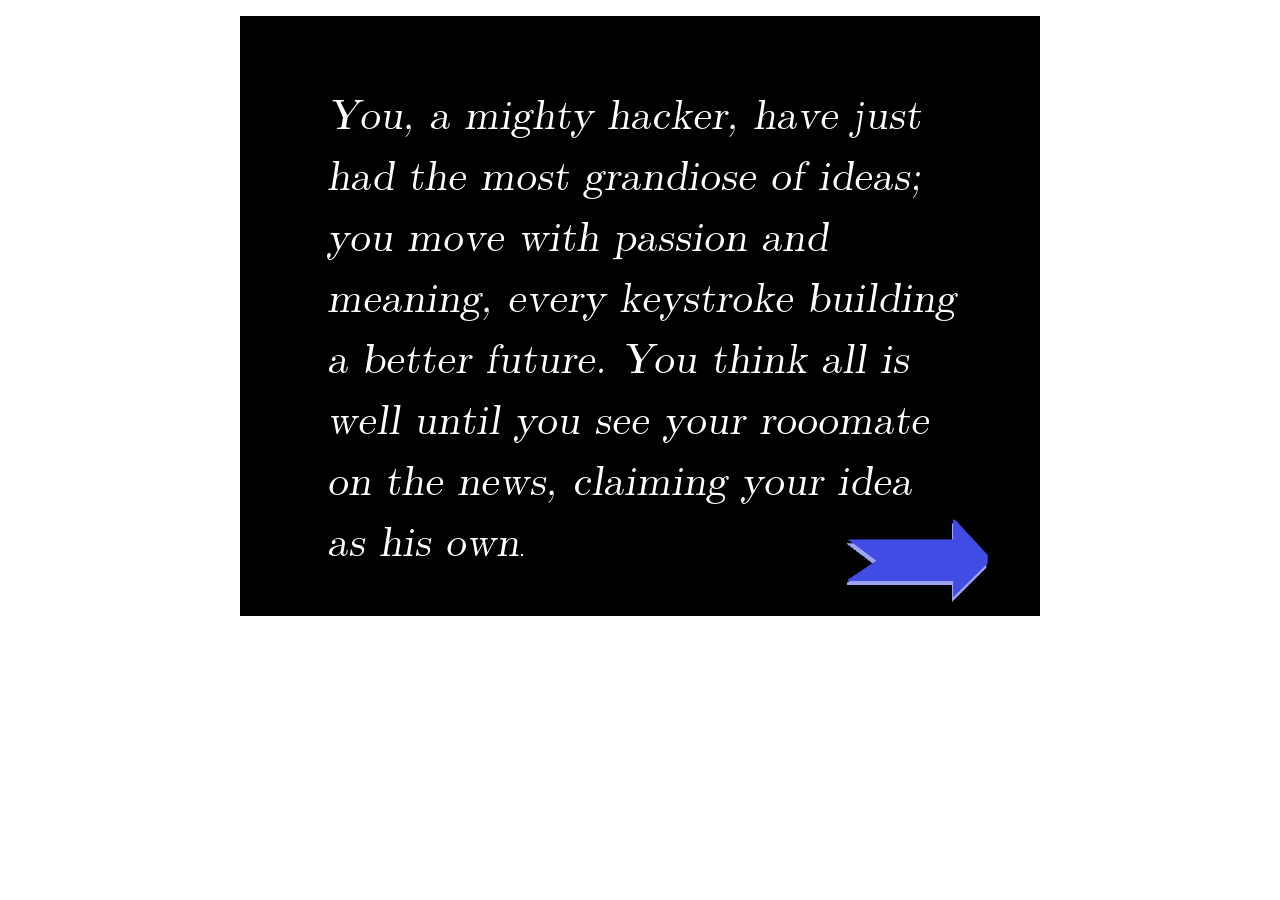
==== index.html @ 5ef8612f "Final touches on leaderboards" ====
<!doctype html>
<html>
    <head>
        <meta charset="UTF-8" />
        <title>Heroin Hero 2.0</title>
        <script src="//ajax.googleapis.com/ajax/libs/jquery/1.11.0/jquery.min.js"></script>
        <script src="assets/js/phaser.js"></script>
        <script src="assets/js/main.js"></script>
        <script src="//code.jquery.com/jquery-1.11.0.min.js"></script>
        <script>
            var Clay = Clay || {};
            Clay.gameKey = "chasethedragon";
            Clay.readyFunctions = [];
            Clay.ready = function( fn ) {
            Clay.readyFunctions.push( fn );
            };
            ( function() {
            var clay = document.createElement("script"); clay.async = true;
            clay.src = ( "https:" == document.location.protocol ? "https://" : "http://" ) + "clay.io/api/api.js";
            var tag = document.getElementsByTagName("script")[0]; tag.parentNode.insertBefore(clay, tag);
            } )();
            
        </script>
        <link rel="stylesheet" type="text/css" href="assets/css/main.css">
    </head>
    <body>
        <div id = "info">
            <ul id = "userinfo">
                <li><input type="label" id = "username" value = "Name:"></li>
                <li><input type="text" id = "name" /></li>
            <ul>
            <input type="button" value = "See Leaderboards!" id = "submit" />
        </div>
    </body>
</html>
---- assets/css/main.css ----
canvas {
    margin: auto;
    display: block;
    background: black;
}

ul li {
    list-style-type:none;
    display: inline;
}

#name {
    margin: auto;
    display: block;
    position: absolute;
    
    top: 290px;
    
}
#username {
    position: absolute;
    margin: auto;
    display: block;
    top: 290px;
    
}
#submit {
    position: absolute;
    margin: auto;
    display: block;
    top: 320px;
    
}
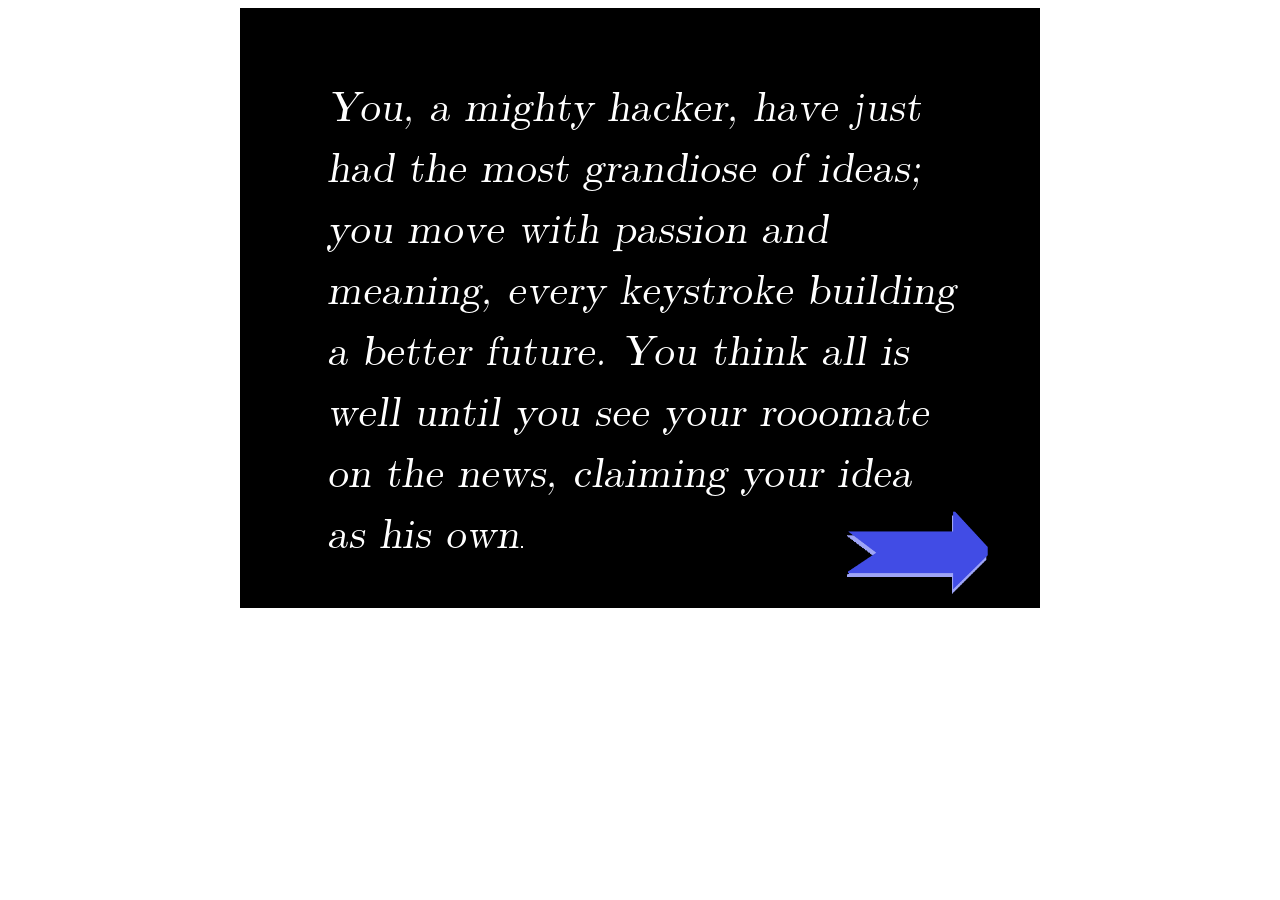
==== commit 505fced8: "Leaderboards should work" ====
--- a/index.html
+++ b/index.html
@@ -25,10 +25,14 @@
     </head>
     <body>
         <div id = "info">
+            <ul>
+                <li>Score:</li>
+                <li id = "score"></li>
+            </ul>
             <ul id = "userinfo">
-                <li><input type="label" id = "username" value = "Name:"></li>
+                <li id = "username">Name:</li>
                 <li><input type="text" id = "name" /></li>
-            <ul>
+            </ul>
             <input type="button" value = "See Leaderboards!" id = "submit" />
         </div>
     </body>
--- a/assets/css/main.css
+++ b/assets/css/main.css
@@ -9,27 +9,32 @@
 ul li {
     list-style-type:none;
     display: inline;
+    text-align; center;
+    padding: 3px;
+}
+
+#info {
+    position: absolute;
+    background: white;
+    margin: auto;
+    display: block;
+    top: 270px;
+    border-radius: 5px;
+    padding: 10px;
+    box-shadow: 5px 5px 5px 5px black;
 }
 
 #name {
-    margin: auto;
-    display: block;
-    position: absolute;
-    
-    top: 290px;
+    text-align: left;
     
 }
 #username {
-    position: absolute;
-    margin: auto;
-    display: block;
-    top: 290px;
+    text-align: right;
     
 }
+
 #submit {
-    position: absolute;
-    margin: auto;
-    display: block;
-    top: 320px;
+    text-align: center;
+    margin-left: 110px;
     
 }
